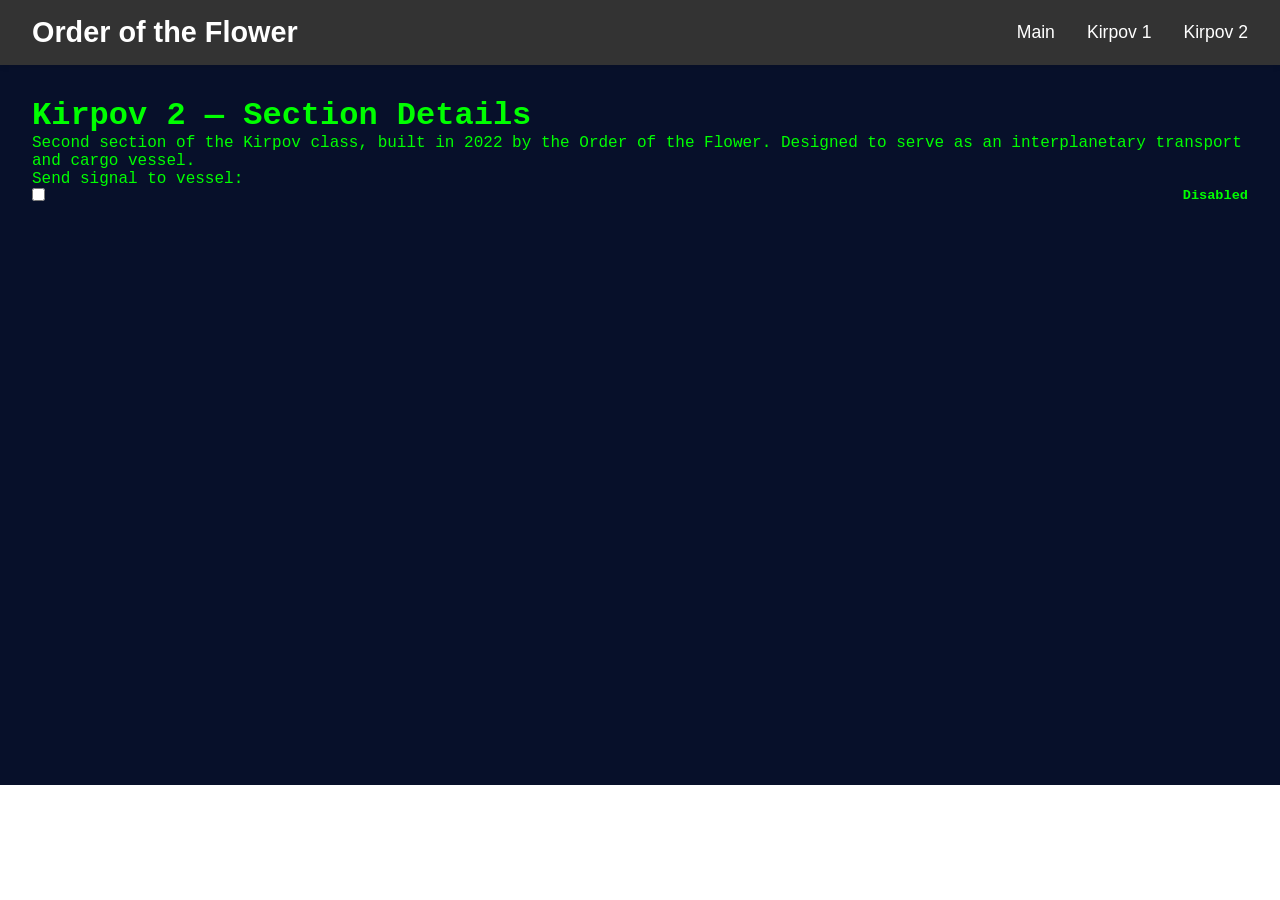
==== kirpov2.html @ 07d48d93 "Add files via upload" ====
<!DOCTYPE html>
<html lang="en">
<head>
    <meta charset="utf-8">
    <meta name="viewport" content="width=device-width,initial-scale=1">
    <title>Kirpov 2</title>
    <link rel="stylesheet" href="visually better.css">
</head>
<body>
    <nav class="navbar">
        <div class="nav-container">
            <div class="nav-logo">Order of the Flower</div>
            <ul class="nav-menu">
                <li class="nav-item"><a href="main.html" class="nav-link">Main</a></li>
                <li class="nav-item"><a href="kirpov1.html" class="nav-link">Kirpov 1</a></li>
                <li class="nav-item"><a href="kirpov2.html" class="nav-link">Kirpov 2</a></li>
            </ul>
        </div>
    </nav>

    <main style="padding:2rem; font-family: 'Courier New', monospace; color:#00ff00; background:#07102a; min-height:80vh;">
        <h1>Kirpov 2 — Section Details</h1>
        <p>Second section of the Kirpov class, built in 2022 by the Order of the Flower.
           Designed to serve as an interplanetary transport and cargo vessel.</p>
        
        <p>Send signal to vessel:</p>

        <label class="switch" title="Send signal to vessel">
                    <input
                        type="checkbox"
                        id="vesselsignal2"
                        onchange="this.setAttribute('aria-checked', this.checked); document.getElementById('vesselsignal2State').textContent = this.checked ? 'Enabled' : 'Disabled';"
                        aria-checked="false"
                    />
                        <span class="power-value" id="vesselsignal2State">Disabled</span>

                    <span class="slider"></span>
                </label>

    </main>
</body>
</html>
---- visually better.css ----
/* Navigation Bar Styling */
* {
    margin: 0;
    padding: 0;
    box-sizing: border-box;
}

body {
    font-family: 'Arial', sans-serif;
}

.navbar {
    background-color: #333;
    padding: 0;
    position: sticky;
    top: 0;
    z-index: 100;
    box-shadow: 0 2px 5px rgba(0, 0, 0, 0.1);
}

.nav-container {
    display: flex;
    justify-content: space-between;
    align-items: center;
    padding: 1rem 2rem;
}

.nav-logo {
    font-size: 1.8rem;
    font-weight: bold;
    color: #fff;
    text-decoration: none;
}

.nav-menu {
    display: flex;
    list-style: none;
    gap: 2rem;
}

.nav-item {
    position: relative;
}

.nav-link {
    color: #fff;
    text-decoration: none;
    font-size: 1.1rem;
    transition: color 0.3s ease;
}

.nav-link:hover {
    color: #00bfff;
}

.nav-link::after {
    content: '';
    position: absolute;
    bottom: -5px;
    left: 0;
    width: 0;
    height: 2px;
    background-color: hex(#1dab17);
    transition: width 0.3s ease;
}

.nav-link:hover::after {
    width: 100%;
}

/* Responsive Design */
@media (max-width: 768px) {
    .nav-container {
        flex-direction: column;
        gap: 1rem;
    }

    .nav-menu {
        flex-direction: column;
        gap: 1rem;
        width: 100%;
        text-align: center;
    }

    .nav-logo {
        width: 100%;
    }
}

/* Control Panel Styling */
.control-panel {
    background: linear-gradient(135deg, #525252 0%, #000000 100%);
    padding: 2rem;
    margin-top: 2rem;
    border: 1px solid #000000;
    box-shadow: 0 0 20px rgba(0, 0, 0, 0.3), inset 0 0 20px rgba(0, 255, 0, 0.1);
}

.panel-header {
    text-align: center;
    font-size: 2rem;
    color: #00ff00;
    text-shadow: 0 0 10px #00ff00;
    font-weight: bold;
    margin-bottom: 2rem;
    font-family: 'Courier New', monospace;
    letter-spacing: 3px;
}

.panels-grid {
    display: grid;
    grid-template-columns: repeat(auto-fit, minmax(350px, 1fr));
    gap: 1.5rem;
}

.panel {
    background: rgba(0, 0, 0, 0.8);
    border: 2px solid #00bfff;
    padding: 1.5rem;
    box-shadow: 0 0 15px rgba(0, 191, 255, 0.2), inset 0 0 15px rgba(0, 191, 255, 0.05);
    font-family: 'Courier New', monospace;
}

.panel-title {
    color: #00813a;
    font-size: 1.2rem;
    margin-bottom: 1rem;
    text-shadow: 0 0 8px #ff0000;
    border-bottom: 1px solid #9b7575;
    padding-bottom: 0.5rem;
    text-transform: uppercase;
    letter-spacing: 2px;
}


.nav-panel {
    grid-column: span 1;
}

.map-display {
    width: 350px;
    height: 200px;
    background: #000;
    border: 1px solid #00ff00;
    margin-bottom: 1rem;
    border-radius: 4px;
}

.coord-display {
    color: #00ff00;
    font-size: 0.9rem;
    text-align: center;
    padding: 0.5rem;
    background: rgba(0, 255, 0, 0.05);
    border: 1px solid #00ff00;
    border-radius: 3px;
}

/* Systems Panel */
.system-item {
    display: flex;
    align-items: center;
    margin-bottom: 1rem;
    gap: 1rem;
}

.system-label {
    color: #00ff00;
    min-width: 120px;
    font-size: 0.9rem;
    font-weight: bold;
}

.status-bar {
    flex: 1;
    height: 20px;
    background: rgba(0, 0, 0, 0.5);
    border: 1px solid #00bfff;
    border-radius: 3px;
    overflow: hidden;
}

.status-fill {
    height: 100%;
    background: linear-gradient(90deg, #00ff00, #00bfff);
    box-shadow: 0 0 10px #00ff00;
}

.status-value {
    color: #00ff00;
    min-width: 40px;
    text-align: right;
    font-size: 0.9rem;
    font-weight: bold;
}

/* Communications Panel */
.comm-display {
    background: rgba(0, 0, 0, 0.5);
    border: 1px solid #00ff00;
    padding: 1rem;
    margin-bottom: 1rem;
    border-radius: 4px;
    min-height: 100px;
    max-height: 150px;
    overflow-y: auto;
}

.message {
    color: #00ff00;
    font-size: 0.85rem;
    margin-bottom: 0.5rem;
    padding: 0.5rem;
    border-left: 2px solid #00ff00;
    padding-left: 0.7rem;
}

.comm-controls {
    display: flex;
    flex-direction: column;
    gap: 0.7rem;
}

/* Power Management Panel */
.power-section {
    margin-bottom: 1.5rem;
}

.power-label {
    color: #00bfff;
    font-size: 0.9rem;
    margin-bottom: 0.5rem;
    display: block;
    font-weight: bold;
}

.power-slider {
    width: 100%;
    height: 8px;
    border-radius: 4px;
    background: rgba(0, 0, 0, 0.5);
    outline: none;
    -webkit-appearance: none;
    appearance: none;
    margin-bottom: 0.3rem;
}

.power-slider::-webkit-slider-thumb {
    -webkit-appearance: none;
    appearance: none;
    width: 16px;
    height: 16px;
    border-radius: 50%;
    background: #00ff00;
    cursor: pointer;
    box-shadow: 0 0 8px #00ff00;
}

.power-slider::-moz-range-thumb {
    width: 16px;
    height: 16px;
    border-radius: 50%;
    background: #00ff00;
    cursor: pointer;
    box-shadow: 0 0 8px #00ff00;
    border: none;
}

.power-value {
    color: #00ff00;
    font-size: 0.85rem;
    float: right;
    font-weight: bold;
}

.power-warning {
    background: rgba(255, 0, 0, 0.2);
    border: 1px solid #ff0000;
    color: #ff0000;
    padding: 0.7rem;
    border-radius: 3px;
    text-align: center;
    font-weight: bold;
    text-shadow: 0 0 5px #ff0000;
    margin-top: 1rem;
}

/* Control Buttons */
.control-btn {
    background: linear-gradient(135deg, #00bfff, #00ff00);
    border: 1px solid #00ff00;
    color: #000;
    padding: 0.7rem 1rem;
    border-radius: 3px;
    cursor: pointer;
    font-family: 'Courier New', monospace;
    font-weight: bold;
    font-size: 0.85rem;
    transition: all 0.3s ease;
    text-transform: uppercase;
    letter-spacing: 1px;
}

.control-btn:hover {
    box-shadow: 0 0 15px rgba(0, 255, 0, 0.6);
    transform: scale(1.05);
}

.control-btn:active {
    transform: scale(0.95);
}

/* Responsive */
@media (max-width: 1024px) {
    .panels-grid {
        grid-template-columns: 1fr;
    }
}
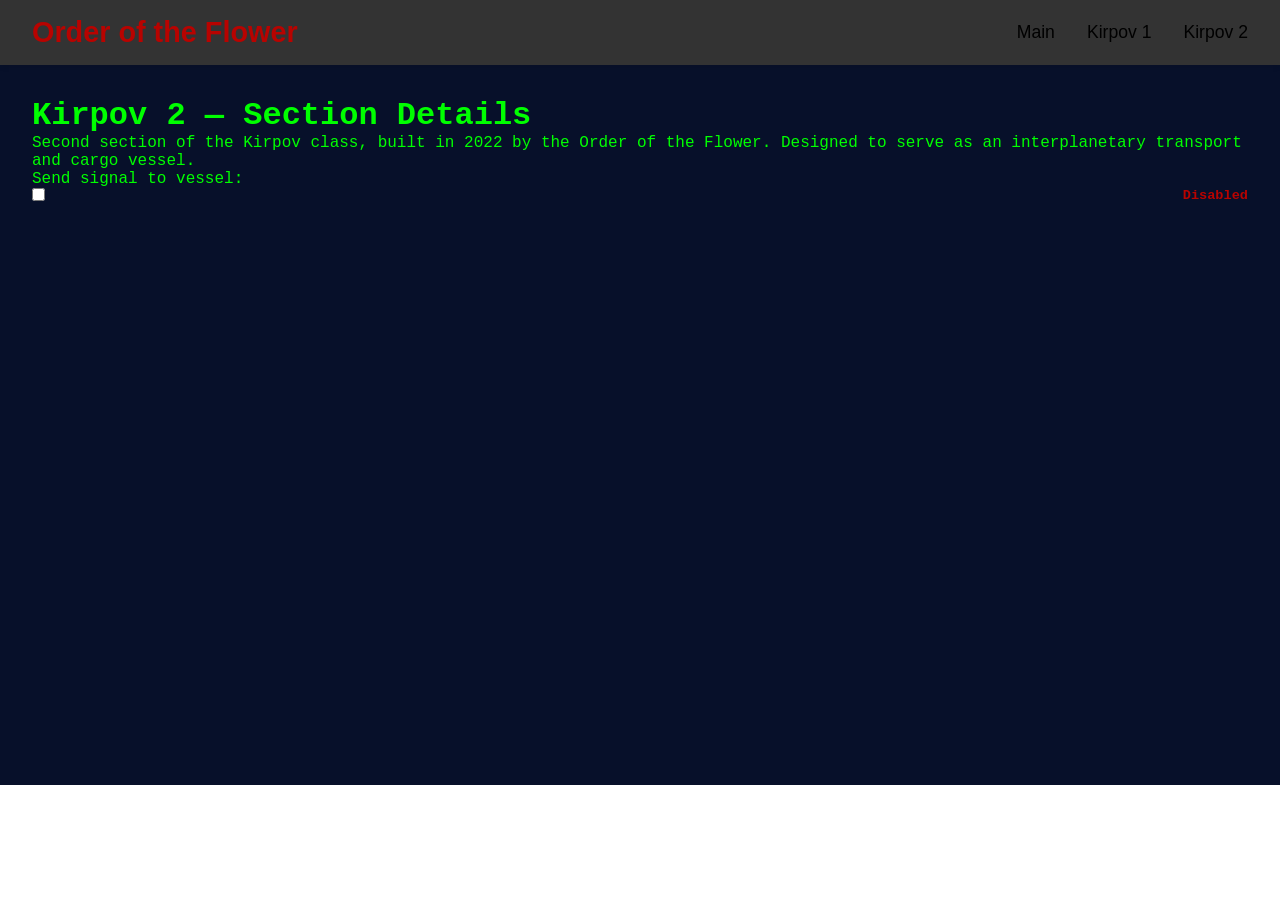
==== commit fe6049bd: "Напредък от последната - Advancement From the last one" ====
--- a/kirpov2.html
+++ b/kirpov2.html
@@ -4,14 +4,14 @@
     <meta charset="utf-8">
     <meta name="viewport" content="width=device-width,initial-scale=1">
     <title>Kirpov 2</title>
-    <link rel="stylesheet" href="visually better.css">
+    <link rel="stylesheet" href="style.css">
 </head>
 <body>
     <nav class="navbar">
         <div class="nav-container">
             <div class="nav-logo">Order of the Flower</div>
             <ul class="nav-menu">
-                <li class="nav-item"><a href="main.html" class="nav-link">Main</a></li>
+                <li class="nav-item"><a href="index.html" class="nav-link">Main</a></li>
                 <li class="nav-item"><a href="kirpov1.html" class="nav-link">Kirpov 1</a></li>
                 <li class="nav-item"><a href="kirpov2.html" class="nav-link">Kirpov 2</a></li>
             </ul>
--- a/style.css
+++ b/style.css
@@ -0,0 +1,334 @@
+
+* {
+    margin: 0;
+    padding: 0;
+    box-sizing: border-box;
+}
+
+body {
+    font-family: 'Arial', sans-serif;
+}
+
+.navbar {
+    background-color: #333;
+    padding: 0;
+    position: sticky;
+    top: 0;
+    z-index: 100;
+    box-shadow: 0 2px 5px rgba(0, 0, 0, 0.1);
+}
+
+.nav-container {
+    display: flex;
+    justify-content: space-between;
+    align-items: center;
+    padding: 1rem 2rem;
+}
+
+.nav-logo {
+    font-size: 1.8rem;
+    font: oblique 'Courier New', monospace;
+    font-weight: bold;
+    color: #b80300;
+    text-decoration: none;
+}
+
+.nav-menu {
+    display: flex;
+    list-style: none;
+    gap: 2rem;
+}
+
+.nav-item {
+    position: relative;
+}
+
+.nav-link {
+    color: #000000;
+    text-decoration: none;
+    font-size: 1.1rem;
+    transition: color 0.3s ease;
+}
+
+.nav-link:hover {
+    color: #b80300;
+}
+
+.nav-link::after {
+    content: '';
+    position: absolute;
+    bottom: -5px;
+    left: 0;
+    width: 0;
+    height: 2px;
+    background-color: hex(#b80300);
+    transition: width 0.3s ease;
+}
+
+.nav-link:hover::after {
+    width: 100%;
+}
+
+
+@media (max-width: 768px) {
+    .nav-container {
+        flex-direction: column;
+        gap: 1rem;
+    }
+
+    .nav-menu {
+        flex-direction: column;
+        gap: 1rem;
+        width: 100%;
+        text-align: center;
+    }
+
+    .nav-logo {
+        width: 100%;
+    }
+}
+
+
+.control-panel {
+    background: linear-gradient(135deg, #000000 0%, #000000 100%);
+    padding: 2rem;
+    margin-top: 0rem;
+    margin-bottom: 0rem;
+    border: 1px solid #000000;
+    box-shadow: 0 0 20px rgba(0, 0, 0, 0.3), inset 0 0 20px rgba(0, 255, 0, 0.1);
+}
+
+.panel-header {
+    text-align: center;
+    font-size: 2rem;
+    color: #b80300;
+    text-shadow: 0 0 10px #b80300;
+    font-weight: bold;
+    margin-bottom: 2rem;
+    font-family: 'Courier New', monospace;
+    letter-spacing: 3px;
+}
+
+.panels-grid {
+    display: grid;
+    grid-template-columns: repeat(auto-fit, minmax(350px, 1fr));
+    gap: 1.5rem;
+}
+
+.panel {
+    background: rgba(0, 0, 0, 0.8);
+    border: 2px solid #b80300;
+    padding: 1.5rem;
+    box-shadow: 0 0 15px #b80300, inset 0 0 15px rgba(0, 0, 0, 0.05);
+    font-family: 'Courier New', monospace;
+}
+
+.panel-title {
+    color: #b80300;
+    font-size: 1.2rem;
+    margin-bottom: 1rem;
+    text-shadow: 0 0 8px #b80300;
+    border-bottom: 1px solid #b80300;
+    padding-bottom: 0.5rem;
+    text-transform: uppercase;
+    letter-spacing: 2px;
+}
+
+
+.nav-panel {
+    grid-column: span 1;
+}
+
+.map-display-shield
+{
+    width: 350px;
+    height: 200px;
+    
+}
+
+
+.map-display {
+    width: 350px;
+    height: 200px;
+    background: #000;
+    border: 1px solid #b80300;
+    margin-bottom: 1rem;
+    border-radius: 4px;
+}
+
+.coord-display {
+    color: #b80300;
+    font-size: 0.9rem;
+    text-align: center;
+    padding: 0.5rem;
+    background: rgba(0, 0, 0, 0.05);
+    border: 1px solid #b80300;
+    border-radius: 3px;
+}
+
+
+.system-item {
+    display: flex;
+    align-items: center;
+    margin-bottom: 1rem;
+    gap: 1rem;
+}
+
+.system-label {
+    color: #b80300;
+    min-width: 120px;
+    font-size: 0.9rem;
+    font-weight: bold;
+}
+
+.status-bar {
+    flex: 1;
+    height: 20px;
+    background: rgba(0, 0, 0, 0.5);
+    border: 1px solid #000000;
+    border-radius: 3px;
+    overflow: hidden;
+}
+
+.status-fill {
+    height: 100%;
+    background: linear-gradient(90deg, #b80300, #000000);
+    box-shadow: 0 0 10px #b80300;
+}
+
+.status-value {
+    color: #b80300;
+    min-width: 40px;
+    text-align: right;
+    font-size: 0.9rem;
+    font-weight: bold;
+}
+
+
+.comm-display {
+    background: rgba(0, 0, 0, 0.5);
+    border: 1px solid #b80300;
+    padding: 1rem;
+    margin-bottom: 1rem;
+    border-radius: 4px;
+    min-height: 100px;
+    max-height: 150px;
+    overflow-y: auto;
+}
+
+.message {
+    color: #b80300;
+    font-size: 0.85rem;
+    margin-bottom: 0.5rem;
+    padding: 0.5rem;
+    border-left: 2px solid #b80300;
+    padding-left: 0.7rem;
+}
+
+.comm-controls {
+    display: flex;
+    flex-direction: column;
+    gap: 0.7rem;
+}
+
+
+.power-section {
+    margin-bottom: 1.5rem;
+}
+
+.power-label {
+    color: #b80300;
+    font-size: 0.9rem;
+    margin-bottom: 0.5rem;
+    display: block;
+    font-weight: bold;
+}
+
+.power-slider {
+    width: 100%;
+    height: 8px;
+    border-radius: 4px;
+    background: rgba(0, 0, 0, 0.5);
+    outline: none;
+    -webkit-appearance: none;
+    appearance: none;
+    margin-bottom: 0.3rem;
+}
+
+.power-slider::-webkit-slider-thumb {
+    -webkit-appearance: none;
+    appearance: none;
+    width: 16px;
+    height: 16px;
+    border-radius: 50%;
+    background: #000000;
+    cursor: pointer;
+    box-shadow: 0 0 8px #b80300;
+}
+
+.power-slider::-moz-range-thumb {
+    width: 16px;
+    height: 16px;
+    border-radius: 50%;
+    background: #b80300;
+    cursor: pointer;
+    box-shadow: 0 0 8px #b80300;
+    border: none;
+}
+
+.power-value {
+    color: #b80300;
+    font-size: 0.85rem;
+    float: right;
+    font-weight: bold;
+}
+
+.power-warning {
+    background: rgba(0, 0, 0, 0.2);
+    border: 1px solid #b80300;
+    color: #b80300;
+    padding: 0.7rem;
+    border-radius: 3px;
+    text-align: center;
+    font-weight: bold;
+    text-shadow: 0 0 5px #b80300;
+    margin-top: 1rem;
+}
+
+
+.control-btn {
+    background: linear-gradient(135deg, #b80300, #b80300);
+    border: 1px solid #b80300;
+    color: #000;
+    padding: 0.7rem 1rem;
+    border-radius: 3px;
+    cursor: pointer;
+    font-family: 'Courier New', monospace;
+    font-weight: bold;
+    font-size: 0.85rem;
+    transition: all 0.3s ease;
+    text-transform: uppercase;
+    letter-spacing: 1px;
+}
+
+.control-btn:hover {
+    box-shadow: 0 0 15px #b80300;
+    transform: scale(1.05);
+}
+
+.control-btn:active {
+    transform: scale(0.95);
+}
+
+
+@media (max-width: 1024px) {
+    .panels-grid {
+        grid-template-columns: 1fr;
+    }
+}
+
+
+
+
+
+
